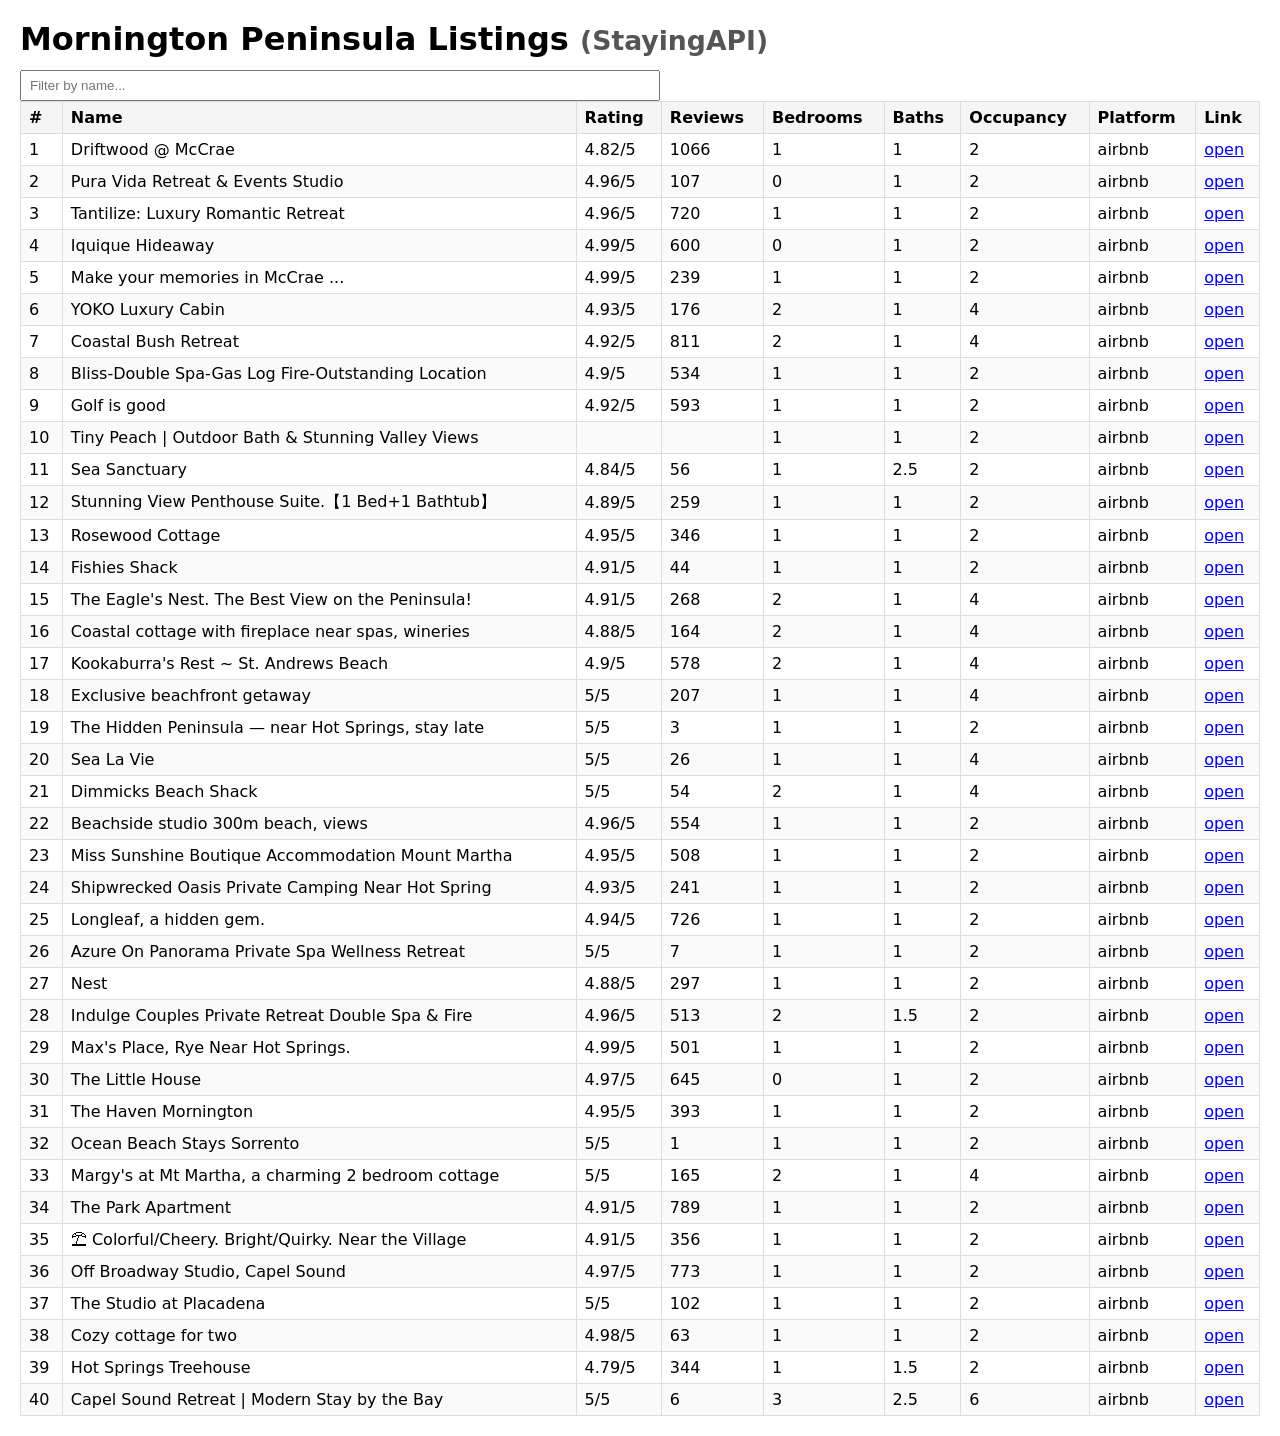
==== docs/stayingapi_mornington/dashboard.html @ c509c3f7 "Publish StayingAPI listings dashboard; add docs/ for GitHub Pages" ====
<!doctype html>
<meta charset="utf-8">
<title>Mornington Peninsula Listings (StayingAPI, 40)</title>
<style>
body { font-family: system-ui, sans-serif; margin: 20px; }
h1 { margin: 0 0 12px; }
small { color: #555; }
.table { border-collapse: collapse; width: 100%; }
.table th, .table td { border: 1px solid #ddd; padding: 6px 8px; }
.table th { background: #f5f5f5; text-align: left; }
tr:nth-child(even){ background: #fafafa; }
#q { padding: 6px 8px; width: 50%; }
</style>
<h1>Mornington Peninsula Listings <small>(StayingAPI)</small></h1>
<input id="q" placeholder="Filter by name..." oninput="filter()" />
<table class="table" id="tbl">
<thead>
  <tr>
    <th>#</th>
    <th>Name</th>
    <th>Rating</th>
    <th>Reviews</th>
    <th>Bedrooms</th>
    <th>Baths</th>
    <th>Occupancy</th>
    <th>Platform</th>
    <th>Link</th>
  </tr>
</thead>
<tbody>
<tr><td>1</td><td>Driftwood @ McCrae</td><td>4.82/5</td><td>1066</td><td>1</td><td>1</td><td>2</td><td>airbnb</td><td><a href='https://www.airbnb.com/rooms/4513550?locale=en-US&amp;currency=AUD&amp;adults=2&amp;children=0&amp;check_in=2026-11-01&amp;check_out=2026-11-06' target='_blank'>open</a></td></tr>
<tr><td>2</td><td>Pura Vida Retreat &amp; Events Studio</td><td>4.96/5</td><td>107</td><td>0</td><td>1</td><td>2</td><td>airbnb</td><td><a href='https://www.airbnb.com/rooms/31173505?locale=en-US&amp;currency=AUD&amp;adults=2&amp;children=0&amp;check_in=2026-10-19&amp;check_out=2026-10-24' target='_blank'>open</a></td></tr>
<tr><td>3</td><td>Tantilize: Luxury Romantic Retreat</td><td>4.96/5</td><td>720</td><td>1</td><td>1</td><td>2</td><td>airbnb</td><td><a href='https://www.airbnb.com/rooms/43550724?locale=en-US&amp;currency=AUD&amp;adults=2&amp;children=0&amp;check_in=2026-10-11&amp;check_out=2026-10-16' target='_blank'>open</a></td></tr>
<tr><td>4</td><td>Iquique Hideaway</td><td>4.99/5</td><td>600</td><td>0</td><td>1</td><td>2</td><td>airbnb</td><td><a href='https://www.airbnb.com/rooms/19645992?locale=en-US&amp;currency=AUD&amp;adults=2&amp;children=0&amp;check_in=2026-10-24&amp;check_out=2026-10-29' target='_blank'>open</a></td></tr>
<tr><td>5</td><td>Make your memories in McCrae ...</td><td>4.99/5</td><td>239</td><td>1</td><td>1</td><td>2</td><td>airbnb</td><td><a href='https://www.airbnb.com/rooms/48611291?locale=en-US&amp;currency=AUD&amp;adults=2&amp;children=0&amp;check_in=2026-11-21&amp;check_out=2026-11-26' target='_blank'>open</a></td></tr>
<tr><td>6</td><td>YOKO Luxury Cabin</td><td>4.93/5</td><td>176</td><td>2</td><td>1</td><td>4</td><td>airbnb</td><td><a href='https://www.airbnb.com/rooms/48204130?locale=en-US&amp;currency=AUD&amp;adults=2&amp;children=0&amp;check_in=2026-10-11&amp;check_out=2026-10-16' target='_blank'>open</a></td></tr>
<tr><td>7</td><td>Coastal Bush Retreat</td><td>4.92/5</td><td>811</td><td>2</td><td>1</td><td>4</td><td>airbnb</td><td><a href='https://www.airbnb.com/rooms/4024267?locale=en-US&amp;currency=AUD&amp;adults=2&amp;children=0&amp;check_in=2026-11-03&amp;check_out=2026-11-08' target='_blank'>open</a></td></tr>
<tr><td>8</td><td>Bliss-Double Spa-Gas Log Fire-Outstanding Location</td><td>4.9/5</td><td>534</td><td>1</td><td>1</td><td>2</td><td>airbnb</td><td><a href='https://www.airbnb.com/rooms/48472030?locale=en-US&amp;currency=AUD&amp;adults=2&amp;children=0&amp;check_in=2026-10-25&amp;check_out=2026-10-30' target='_blank'>open</a></td></tr>
<tr><td>9</td><td>Golf is good</td><td>4.92/5</td><td>593</td><td>1</td><td>1</td><td>2</td><td>airbnb</td><td><a href='https://www.airbnb.com/rooms/34450713?locale=en-US&amp;currency=AUD&amp;adults=2&amp;children=0&amp;check_in=2026-11-08&amp;check_out=2026-11-13' target='_blank'>open</a></td></tr>
<tr><td>10</td><td>Tiny Peach | Outdoor Bath &amp; Stunning Valley Views</td><td></td><td></td><td>1</td><td>1</td><td>2</td><td>airbnb</td><td><a href='https://www.airbnb.com/rooms/1790489825443957782?locale=en-US&amp;currency=AUD&amp;adults=2&amp;children=0&amp;check_in=2026-10-13&amp;check_out=2026-10-18' target='_blank'>open</a></td></tr>
<tr><td>11</td><td>Sea Sanctuary</td><td>4.84/5</td><td>56</td><td>1</td><td>2.5</td><td>2</td><td>airbnb</td><td><a href='https://www.airbnb.com/rooms/814690859160902753?locale=en-US&amp;currency=AUD&amp;adults=2&amp;children=0&amp;check_in=2026-10-14&amp;check_out=2026-10-19' target='_blank'>open</a></td></tr>
<tr><td>12</td><td>Stunning View Penthouse Suite.【1 Bed+1 Bathtub】</td><td>4.89/5</td><td>259</td><td>1</td><td>1</td><td>2</td><td>airbnb</td><td><a href='https://www.airbnb.com/rooms/859296913099109046?locale=en-US&amp;currency=AUD&amp;adults=2&amp;children=0&amp;check_in=2026-10-11&amp;check_out=2026-10-16' target='_blank'>open</a></td></tr>
<tr><td>13</td><td>Rosewood Cottage</td><td>4.95/5</td><td>346</td><td>1</td><td>1</td><td>2</td><td>airbnb</td><td><a href='https://www.airbnb.com/rooms/39402610?locale=en-US&amp;currency=AUD&amp;adults=2&amp;children=0&amp;check_in=2026-10-20&amp;check_out=2026-10-25' target='_blank'>open</a></td></tr>
<tr><td>14</td><td>Fishies Shack</td><td>4.91/5</td><td>44</td><td>1</td><td>1</td><td>2</td><td>airbnb</td><td><a href='https://www.airbnb.com/rooms/1704024122112550785?locale=en-US&amp;currency=AUD&amp;adults=2&amp;children=0&amp;check_in=2026-12-06&amp;check_out=2026-12-11' target='_blank'>open</a></td></tr>
<tr><td>15</td><td>The Eagle&#x27;s Nest. The Best View on the Peninsula!</td><td>4.91/5</td><td>268</td><td>2</td><td>1</td><td>4</td><td>airbnb</td><td><a href='https://www.airbnb.com/rooms/546509313512421154?locale=en-US&amp;currency=AUD&amp;adults=2&amp;children=0&amp;check_in=2026-10-11&amp;check_out=2026-10-16' target='_blank'>open</a></td></tr>
<tr><td>16</td><td>Coastal cottage with fireplace near spas, wineries</td><td>4.88/5</td><td>164</td><td>2</td><td>1</td><td>4</td><td>airbnb</td><td><a href='https://www.airbnb.com/rooms/743787826074557132?locale=en-US&amp;currency=AUD&amp;adults=2&amp;children=0&amp;check_in=2026-11-10&amp;check_out=2026-11-15' target='_blank'>open</a></td></tr>
<tr><td>17</td><td>Kookaburra&#x27;s Rest ~ St. Andrews Beach</td><td>4.9/5</td><td>578</td><td>2</td><td>1</td><td>4</td><td>airbnb</td><td><a href='https://www.airbnb.com/rooms/48834167?locale=en-US&amp;currency=AUD&amp;adults=2&amp;children=0&amp;check_in=2026-11-05&amp;check_out=2026-11-10' target='_blank'>open</a></td></tr>
<tr><td>18</td><td>Exclusive beachfront getaway</td><td>5/5</td><td>207</td><td>1</td><td>1</td><td>4</td><td>airbnb</td><td><a href='https://www.airbnb.com/rooms/806196925720886837?locale=en-US&amp;currency=AUD&amp;adults=2&amp;children=0&amp;check_in=2026-10-12&amp;check_out=2026-10-17' target='_blank'>open</a></td></tr>
<tr><td>19</td><td>The Hidden Peninsula — near Hot Springs, stay late</td><td>5/5</td><td>3</td><td>1</td><td>1</td><td>2</td><td>airbnb</td><td><a href='https://www.airbnb.com/rooms/1779073831690099420?locale=en-US&amp;currency=AUD&amp;adults=2&amp;children=0&amp;check_in=2026-10-11&amp;check_out=2026-10-16' target='_blank'>open</a></td></tr>
<tr><td>20</td><td>Sea La Vie</td><td>5/5</td><td>26</td><td>1</td><td>1</td><td>4</td><td>airbnb</td><td><a href='https://www.airbnb.com/rooms/1646769620946383981?locale=en-US&amp;currency=AUD&amp;adults=2&amp;children=0&amp;check_in=2026-10-12&amp;check_out=2026-10-17' target='_blank'>open</a></td></tr>
<tr><td>21</td><td>Dimmicks Beach Shack</td><td>5/5</td><td>54</td><td>2</td><td>1</td><td>4</td><td>airbnb</td><td><a href='https://www.airbnb.com/rooms/1633771639951214793?locale=en-US&amp;currency=AUD&amp;adults=2&amp;children=0&amp;check_in=2027-03-14&amp;check_out=2027-03-19' target='_blank'>open</a></td></tr>
<tr><td>22</td><td>Beachside studio 300m beach, views</td><td>4.96/5</td><td>554</td><td>1</td><td>1</td><td>2</td><td>airbnb</td><td><a href='https://www.airbnb.com/rooms/9119791?locale=en-US&amp;currency=AUD&amp;adults=2&amp;children=0&amp;check_in=2026-10-08&amp;check_out=2026-10-13' target='_blank'>open</a></td></tr>
<tr><td>23</td><td>Miss Sunshine Boutique Accommodation Mount Martha</td><td>4.95/5</td><td>508</td><td>1</td><td>1</td><td>2</td><td>airbnb</td><td><a href='https://www.airbnb.com/rooms/5641477?locale=en-US&amp;currency=AUD&amp;adults=2&amp;children=0&amp;check_in=2026-10-18&amp;check_out=2026-10-23' target='_blank'>open</a></td></tr>
<tr><td>24</td><td>Shipwrecked Oasis Private Camping Near Hot Spring</td><td>4.93/5</td><td>241</td><td>1</td><td>1</td><td>2</td><td>airbnb</td><td><a href='https://www.airbnb.com/rooms/1014844824579444321?locale=en-US&amp;currency=AUD&amp;adults=2&amp;children=0&amp;check_in=2026-10-25&amp;check_out=2026-10-30' target='_blank'>open</a></td></tr>
<tr><td>25</td><td>Longleaf,  a hidden gem.</td><td>4.94/5</td><td>726</td><td>1</td><td>1</td><td>2</td><td>airbnb</td><td><a href='https://www.airbnb.com/rooms/23596610?locale=en-US&amp;currency=AUD&amp;adults=2&amp;children=0&amp;check_in=2026-11-19&amp;check_out=2026-11-24' target='_blank'>open</a></td></tr>
<tr><td>26</td><td>Azure On Panorama Private Spa Wellness Retreat</td><td>5/5</td><td>7</td><td>1</td><td>1</td><td>2</td><td>airbnb</td><td><a href='https://www.airbnb.com/rooms/1704199939017233636?locale=en-US&amp;currency=AUD&amp;adults=2&amp;children=0&amp;check_in=2026-11-08&amp;check_out=2026-11-13' target='_blank'>open</a></td></tr>
<tr><td>27</td><td>Nest</td><td>4.88/5</td><td>297</td><td>1</td><td>1</td><td>2</td><td>airbnb</td><td><a href='https://www.airbnb.com/rooms/43793216?locale=en-US&amp;currency=AUD&amp;adults=2&amp;children=0&amp;check_in=2026-10-11&amp;check_out=2026-10-16' target='_blank'>open</a></td></tr>
<tr><td>28</td><td>Indulge Couples Private Retreat Double Spa &amp; Fire</td><td>4.96/5</td><td>513</td><td>2</td><td>1.5</td><td>2</td><td>airbnb</td><td><a href='https://www.airbnb.com/rooms/52601610?locale=en-US&amp;currency=AUD&amp;adults=2&amp;children=0&amp;check_in=2026-10-16&amp;check_out=2026-10-21' target='_blank'>open</a></td></tr>
<tr><td>29</td><td>Max&#x27;s Place, Rye Near Hot Springs.</td><td>4.99/5</td><td>501</td><td>1</td><td>1</td><td>2</td><td>airbnb</td><td><a href='https://www.airbnb.com/rooms/15605181?locale=en-US&amp;currency=AUD&amp;adults=2&amp;children=0&amp;check_in=2026-11-23&amp;check_out=2026-11-28' target='_blank'>open</a></td></tr>
<tr><td>30</td><td>The Little House</td><td>4.97/5</td><td>645</td><td>0</td><td>1</td><td>2</td><td>airbnb</td><td><a href='https://www.airbnb.com/rooms/42280463?locale=en-US&amp;currency=AUD&amp;adults=2&amp;children=0&amp;check_in=2026-10-18&amp;check_out=2026-10-23' target='_blank'>open</a></td></tr>
<tr><td>31</td><td>The Haven Mornington</td><td>4.95/5</td><td>393</td><td>1</td><td>1</td><td>2</td><td>airbnb</td><td><a href='https://www.airbnb.com/rooms/861164328833958331?locale=en-US&amp;currency=AUD&amp;adults=2&amp;children=0&amp;check_in=2026-10-11&amp;check_out=2026-10-16' target='_blank'>open</a></td></tr>
<tr><td>32</td><td>Ocean Beach Stays Sorrento</td><td>5/5</td><td>1</td><td>1</td><td>1</td><td>2</td><td>airbnb</td><td><a href='https://www.airbnb.com/rooms/1735318449883837361?locale=en-US&amp;currency=AUD&amp;adults=2&amp;children=0&amp;check_in=2026-10-25&amp;check_out=2026-10-30' target='_blank'>open</a></td></tr>
<tr><td>33</td><td>Margy&#x27;s at Mt Martha, a charming 2 bedroom cottage</td><td>5/5</td><td>165</td><td>2</td><td>1</td><td>4</td><td>airbnb</td><td><a href='https://www.airbnb.com/rooms/636588131114689258?locale=en-US&amp;currency=AUD&amp;adults=2&amp;children=0&amp;check_in=2026-11-15&amp;check_out=2026-11-20' target='_blank'>open</a></td></tr>
<tr><td>34</td><td>The Park Apartment</td><td>4.91/5</td><td>789</td><td>1</td><td>1</td><td>2</td><td>airbnb</td><td><a href='https://www.airbnb.com/rooms/4441403?locale=en-US&amp;currency=AUD&amp;adults=2&amp;children=0&amp;check_in=2026-11-08&amp;check_out=2026-11-13' target='_blank'>open</a></td></tr>
<tr><td>35</td><td>⛱ Colorful/Cheery. Bright/Quirky. Near the Village</td><td>4.91/5</td><td>356</td><td>1</td><td>1</td><td>2</td><td>airbnb</td><td><a href='https://www.airbnb.com/rooms/9305094?locale=en-US&amp;currency=AUD&amp;adults=2&amp;children=0&amp;check_in=2026-10-16&amp;check_out=2026-10-21' target='_blank'>open</a></td></tr>
<tr><td>36</td><td>Off Broadway Studio, Capel Sound</td><td>4.97/5</td><td>773</td><td>1</td><td>1</td><td>2</td><td>airbnb</td><td><a href='https://www.airbnb.com/rooms/46304630?locale=en-US&amp;currency=AUD&amp;adults=2&amp;children=0&amp;check_in=2026-11-04&amp;check_out=2026-11-09' target='_blank'>open</a></td></tr>
<tr><td>37</td><td>The Studio at Placadena</td><td>5/5</td><td>102</td><td>1</td><td>1</td><td>2</td><td>airbnb</td><td><a href='https://www.airbnb.com/rooms/1190785880018073324?locale=en-US&amp;currency=AUD&amp;adults=2&amp;children=0&amp;check_in=2026-10-11&amp;check_out=2026-10-16' target='_blank'>open</a></td></tr>
<tr><td>38</td><td>Cozy cottage for two</td><td>4.98/5</td><td>63</td><td>1</td><td>1</td><td>2</td><td>airbnb</td><td><a href='https://www.airbnb.com/rooms/1532127280848944405?locale=en-US&amp;currency=AUD&amp;adults=2&amp;children=0&amp;check_in=2026-10-08&amp;check_out=2026-10-13' target='_blank'>open</a></td></tr>
<tr><td>39</td><td>Hot Springs Treehouse</td><td>4.79/5</td><td>344</td><td>1</td><td>1.5</td><td>2</td><td>airbnb</td><td><a href='https://www.airbnb.com/rooms/40121295?locale=en-US&amp;currency=AUD&amp;adults=2&amp;children=0&amp;check_in=2026-10-11&amp;check_out=2026-10-16' target='_blank'>open</a></td></tr>
<tr><td>40</td><td>Capel Sound Retreat | Modern Stay by the Bay</td><td>5/5</td><td>6</td><td>3</td><td>2.5</td><td>6</td><td>airbnb</td><td><a href='https://www.airbnb.com/rooms/1505386008690793659?locale=en-US&amp;currency=AUD&amp;adults=2&amp;children=0&amp;check_in=2026-10-09&amp;check_out=2026-10-14' target='_blank'>open</a></td></tr>
</tbody>
</table>
<script>
function filter(){
  const q = document.getElementById('q').value.toLowerCase();
  const rows = document.querySelectorAll('#tbl tbody tr');
  rows.forEach(tr => {
    const name = tr.children[1].textContent.toLowerCase();
    tr.style.display = name.includes(q) ? '' : 'none';
  });
}
</script>
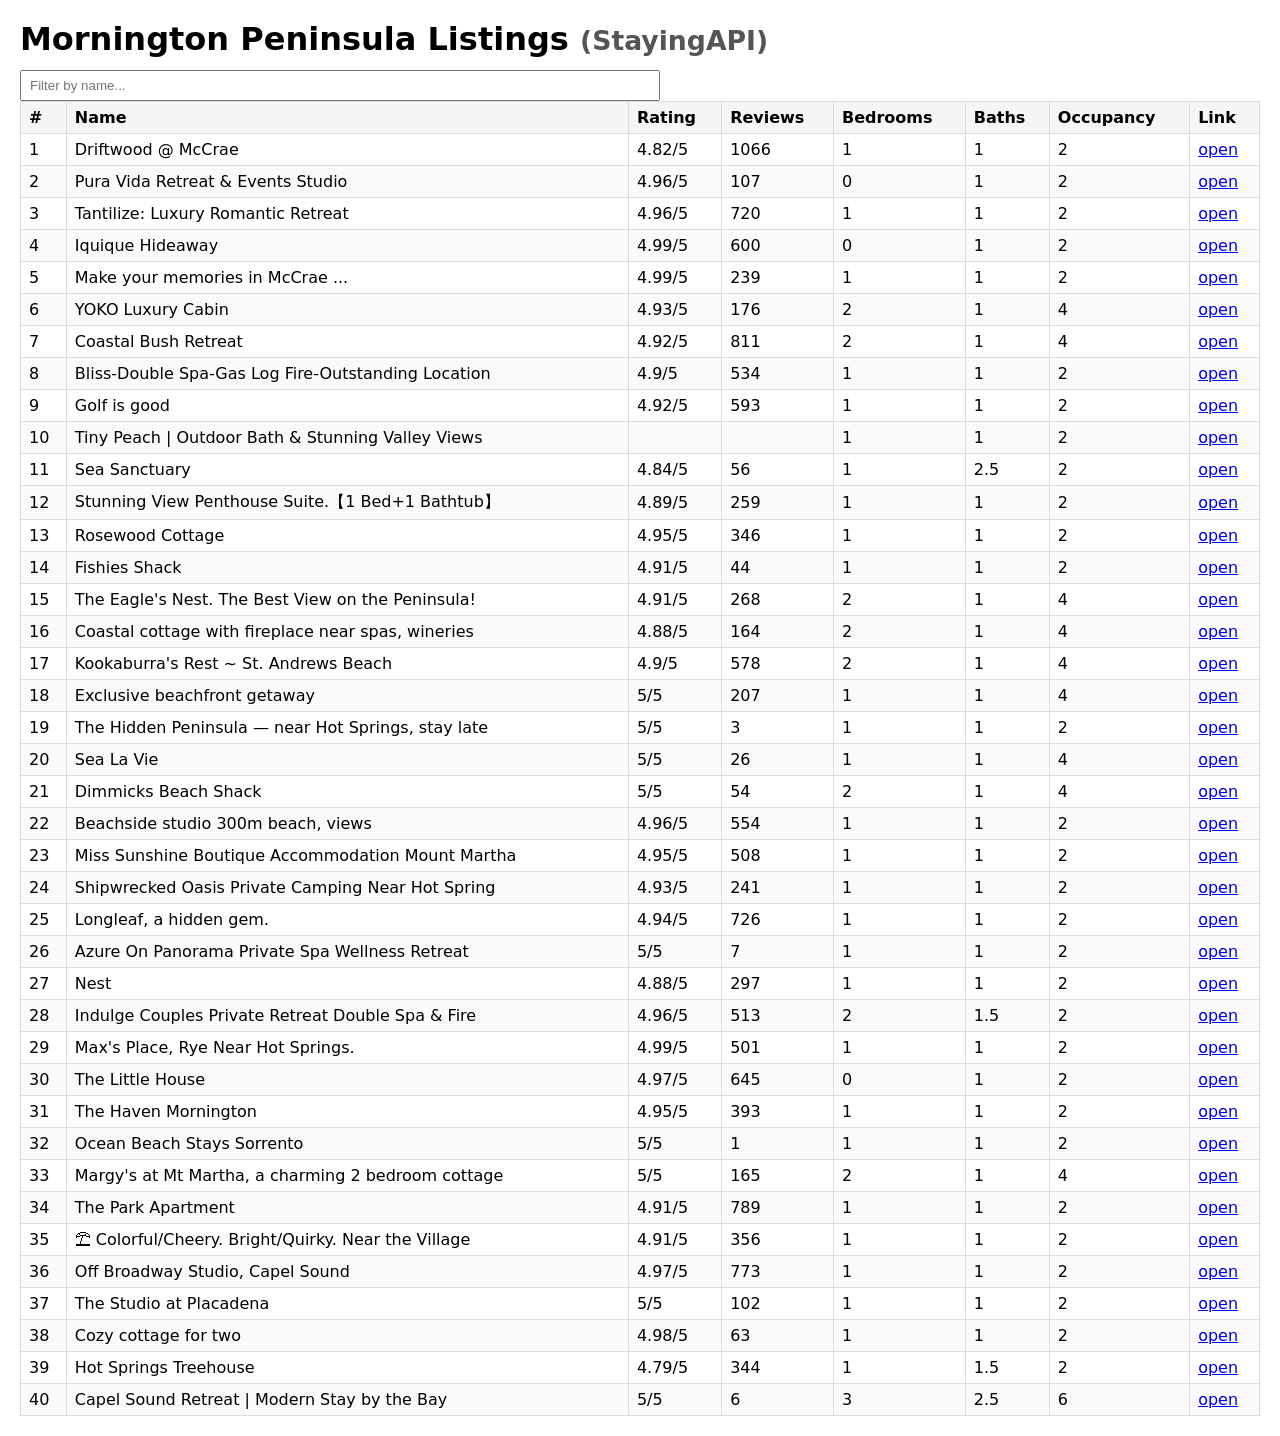
==== commit 79ce878a: "Dashboard: Airbnb-only view (hide platform column)" ====
--- a/docs/stayingapi_mornington/dashboard.html
+++ b/docs/stayingapi_mornington/dashboard.html
@@ -24,51 +24,50 @@
     <th>Bedrooms</th>
     <th>Baths</th>
     <th>Occupancy</th>
-    <th>Platform</th>
     <th>Link</th>
   </tr>
 </thead>
 <tbody>
-<tr><td>1</td><td>Driftwood @ McCrae</td><td>4.82/5</td><td>1066</td><td>1</td><td>1</td><td>2</td><td>airbnb</td><td><a href='https://www.airbnb.com/rooms/4513550?locale=en-US&amp;currency=AUD&amp;adults=2&amp;children=0&amp;check_in=2026-11-01&amp;check_out=2026-11-06' target='_blank'>open</a></td></tr>
-<tr><td>2</td><td>Pura Vida Retreat &amp; Events Studio</td><td>4.96/5</td><td>107</td><td>0</td><td>1</td><td>2</td><td>airbnb</td><td><a href='https://www.airbnb.com/rooms/31173505?locale=en-US&amp;currency=AUD&amp;adults=2&amp;children=0&amp;check_in=2026-10-19&amp;check_out=2026-10-24' target='_blank'>open</a></td></tr>
-<tr><td>3</td><td>Tantilize: Luxury Romantic Retreat</td><td>4.96/5</td><td>720</td><td>1</td><td>1</td><td>2</td><td>airbnb</td><td><a href='https://www.airbnb.com/rooms/43550724?locale=en-US&amp;currency=AUD&amp;adults=2&amp;children=0&amp;check_in=2026-10-11&amp;check_out=2026-10-16' target='_blank'>open</a></td></tr>
-<tr><td>4</td><td>Iquique Hideaway</td><td>4.99/5</td><td>600</td><td>0</td><td>1</td><td>2</td><td>airbnb</td><td><a href='https://www.airbnb.com/rooms/19645992?locale=en-US&amp;currency=AUD&amp;adults=2&amp;children=0&amp;check_in=2026-10-24&amp;check_out=2026-10-29' target='_blank'>open</a></td></tr>
-<tr><td>5</td><td>Make your memories in McCrae ...</td><td>4.99/5</td><td>239</td><td>1</td><td>1</td><td>2</td><td>airbnb</td><td><a href='https://www.airbnb.com/rooms/48611291?locale=en-US&amp;currency=AUD&amp;adults=2&amp;children=0&amp;check_in=2026-11-21&amp;check_out=2026-11-26' target='_blank'>open</a></td></tr>
-<tr><td>6</td><td>YOKO Luxury Cabin</td><td>4.93/5</td><td>176</td><td>2</td><td>1</td><td>4</td><td>airbnb</td><td><a href='https://www.airbnb.com/rooms/48204130?locale=en-US&amp;currency=AUD&amp;adults=2&amp;children=0&amp;check_in=2026-10-11&amp;check_out=2026-10-16' target='_blank'>open</a></td></tr>
-<tr><td>7</td><td>Coastal Bush Retreat</td><td>4.92/5</td><td>811</td><td>2</td><td>1</td><td>4</td><td>airbnb</td><td><a href='https://www.airbnb.com/rooms/4024267?locale=en-US&amp;currency=AUD&amp;adults=2&amp;children=0&amp;check_in=2026-11-03&amp;check_out=2026-11-08' target='_blank'>open</a></td></tr>
-<tr><td>8</td><td>Bliss-Double Spa-Gas Log Fire-Outstanding Location</td><td>4.9/5</td><td>534</td><td>1</td><td>1</td><td>2</td><td>airbnb</td><td><a href='https://www.airbnb.com/rooms/48472030?locale=en-US&amp;currency=AUD&amp;adults=2&amp;children=0&amp;check_in=2026-10-25&amp;check_out=2026-10-30' target='_blank'>open</a></td></tr>
-<tr><td>9</td><td>Golf is good</td><td>4.92/5</td><td>593</td><td>1</td><td>1</td><td>2</td><td>airbnb</td><td><a href='https://www.airbnb.com/rooms/34450713?locale=en-US&amp;currency=AUD&amp;adults=2&amp;children=0&amp;check_in=2026-11-08&amp;check_out=2026-11-13' target='_blank'>open</a></td></tr>
-<tr><td>10</td><td>Tiny Peach | Outdoor Bath &amp; Stunning Valley Views</td><td></td><td></td><td>1</td><td>1</td><td>2</td><td>airbnb</td><td><a href='https://www.airbnb.com/rooms/1790489825443957782?locale=en-US&amp;currency=AUD&amp;adults=2&amp;children=0&amp;check_in=2026-10-13&amp;check_out=2026-10-18' target='_blank'>open</a></td></tr>
-<tr><td>11</td><td>Sea Sanctuary</td><td>4.84/5</td><td>56</td><td>1</td><td>2.5</td><td>2</td><td>airbnb</td><td><a href='https://www.airbnb.com/rooms/814690859160902753?locale=en-US&amp;currency=AUD&amp;adults=2&amp;children=0&amp;check_in=2026-10-14&amp;check_out=2026-10-19' target='_blank'>open</a></td></tr>
-<tr><td>12</td><td>Stunning View Penthouse Suite.【1 Bed+1 Bathtub】</td><td>4.89/5</td><td>259</td><td>1</td><td>1</td><td>2</td><td>airbnb</td><td><a href='https://www.airbnb.com/rooms/859296913099109046?locale=en-US&amp;currency=AUD&amp;adults=2&amp;children=0&amp;check_in=2026-10-11&amp;check_out=2026-10-16' target='_blank'>open</a></td></tr>
-<tr><td>13</td><td>Rosewood Cottage</td><td>4.95/5</td><td>346</td><td>1</td><td>1</td><td>2</td><td>airbnb</td><td><a href='https://www.airbnb.com/rooms/39402610?locale=en-US&amp;currency=AUD&amp;adults=2&amp;children=0&amp;check_in=2026-10-20&amp;check_out=2026-10-25' target='_blank'>open</a></td></tr>
-<tr><td>14</td><td>Fishies Shack</td><td>4.91/5</td><td>44</td><td>1</td><td>1</td><td>2</td><td>airbnb</td><td><a href='https://www.airbnb.com/rooms/1704024122112550785?locale=en-US&amp;currency=AUD&amp;adults=2&amp;children=0&amp;check_in=2026-12-06&amp;check_out=2026-12-11' target='_blank'>open</a></td></tr>
-<tr><td>15</td><td>The Eagle&#x27;s Nest. The Best View on the Peninsula!</td><td>4.91/5</td><td>268</td><td>2</td><td>1</td><td>4</td><td>airbnb</td><td><a href='https://www.airbnb.com/rooms/546509313512421154?locale=en-US&amp;currency=AUD&amp;adults=2&amp;children=0&amp;check_in=2026-10-11&amp;check_out=2026-10-16' target='_blank'>open</a></td></tr>
-<tr><td>16</td><td>Coastal cottage with fireplace near spas, wineries</td><td>4.88/5</td><td>164</td><td>2</td><td>1</td><td>4</td><td>airbnb</td><td><a href='https://www.airbnb.com/rooms/743787826074557132?locale=en-US&amp;currency=AUD&amp;adults=2&amp;children=0&amp;check_in=2026-11-10&amp;check_out=2026-11-15' target='_blank'>open</a></td></tr>
-<tr><td>17</td><td>Kookaburra&#x27;s Rest ~ St. Andrews Beach</td><td>4.9/5</td><td>578</td><td>2</td><td>1</td><td>4</td><td>airbnb</td><td><a href='https://www.airbnb.com/rooms/48834167?locale=en-US&amp;currency=AUD&amp;adults=2&amp;children=0&amp;check_in=2026-11-05&amp;check_out=2026-11-10' target='_blank'>open</a></td></tr>
-<tr><td>18</td><td>Exclusive beachfront getaway</td><td>5/5</td><td>207</td><td>1</td><td>1</td><td>4</td><td>airbnb</td><td><a href='https://www.airbnb.com/rooms/806196925720886837?locale=en-US&amp;currency=AUD&amp;adults=2&amp;children=0&amp;check_in=2026-10-12&amp;check_out=2026-10-17' target='_blank'>open</a></td></tr>
-<tr><td>19</td><td>The Hidden Peninsula — near Hot Springs, stay late</td><td>5/5</td><td>3</td><td>1</td><td>1</td><td>2</td><td>airbnb</td><td><a href='https://www.airbnb.com/rooms/1779073831690099420?locale=en-US&amp;currency=AUD&amp;adults=2&amp;children=0&amp;check_in=2026-10-11&amp;check_out=2026-10-16' target='_blank'>open</a></td></tr>
-<tr><td>20</td><td>Sea La Vie</td><td>5/5</td><td>26</td><td>1</td><td>1</td><td>4</td><td>airbnb</td><td><a href='https://www.airbnb.com/rooms/1646769620946383981?locale=en-US&amp;currency=AUD&amp;adults=2&amp;children=0&amp;check_in=2026-10-12&amp;check_out=2026-10-17' target='_blank'>open</a></td></tr>
-<tr><td>21</td><td>Dimmicks Beach Shack</td><td>5/5</td><td>54</td><td>2</td><td>1</td><td>4</td><td>airbnb</td><td><a href='https://www.airbnb.com/rooms/1633771639951214793?locale=en-US&amp;currency=AUD&amp;adults=2&amp;children=0&amp;check_in=2027-03-14&amp;check_out=2027-03-19' target='_blank'>open</a></td></tr>
-<tr><td>22</td><td>Beachside studio 300m beach, views</td><td>4.96/5</td><td>554</td><td>1</td><td>1</td><td>2</td><td>airbnb</td><td><a href='https://www.airbnb.com/rooms/9119791?locale=en-US&amp;currency=AUD&amp;adults=2&amp;children=0&amp;check_in=2026-10-08&amp;check_out=2026-10-13' target='_blank'>open</a></td></tr>
-<tr><td>23</td><td>Miss Sunshine Boutique Accommodation Mount Martha</td><td>4.95/5</td><td>508</td><td>1</td><td>1</td><td>2</td><td>airbnb</td><td><a href='https://www.airbnb.com/rooms/5641477?locale=en-US&amp;currency=AUD&amp;adults=2&amp;children=0&amp;check_in=2026-10-18&amp;check_out=2026-10-23' target='_blank'>open</a></td></tr>
-<tr><td>24</td><td>Shipwrecked Oasis Private Camping Near Hot Spring</td><td>4.93/5</td><td>241</td><td>1</td><td>1</td><td>2</td><td>airbnb</td><td><a href='https://www.airbnb.com/rooms/1014844824579444321?locale=en-US&amp;currency=AUD&amp;adults=2&amp;children=0&amp;check_in=2026-10-25&amp;check_out=2026-10-30' target='_blank'>open</a></td></tr>
-<tr><td>25</td><td>Longleaf,  a hidden gem.</td><td>4.94/5</td><td>726</td><td>1</td><td>1</td><td>2</td><td>airbnb</td><td><a href='https://www.airbnb.com/rooms/23596610?locale=en-US&amp;currency=AUD&amp;adults=2&amp;children=0&amp;check_in=2026-11-19&amp;check_out=2026-11-24' target='_blank'>open</a></td></tr>
-<tr><td>26</td><td>Azure On Panorama Private Spa Wellness Retreat</td><td>5/5</td><td>7</td><td>1</td><td>1</td><td>2</td><td>airbnb</td><td><a href='https://www.airbnb.com/rooms/1704199939017233636?locale=en-US&amp;currency=AUD&amp;adults=2&amp;children=0&amp;check_in=2026-11-08&amp;check_out=2026-11-13' target='_blank'>open</a></td></tr>
-<tr><td>27</td><td>Nest</td><td>4.88/5</td><td>297</td><td>1</td><td>1</td><td>2</td><td>airbnb</td><td><a href='https://www.airbnb.com/rooms/43793216?locale=en-US&amp;currency=AUD&amp;adults=2&amp;children=0&amp;check_in=2026-10-11&amp;check_out=2026-10-16' target='_blank'>open</a></td></tr>
-<tr><td>28</td><td>Indulge Couples Private Retreat Double Spa &amp; Fire</td><td>4.96/5</td><td>513</td><td>2</td><td>1.5</td><td>2</td><td>airbnb</td><td><a href='https://www.airbnb.com/rooms/52601610?locale=en-US&amp;currency=AUD&amp;adults=2&amp;children=0&amp;check_in=2026-10-16&amp;check_out=2026-10-21' target='_blank'>open</a></td></tr>
-<tr><td>29</td><td>Max&#x27;s Place, Rye Near Hot Springs.</td><td>4.99/5</td><td>501</td><td>1</td><td>1</td><td>2</td><td>airbnb</td><td><a href='https://www.airbnb.com/rooms/15605181?locale=en-US&amp;currency=AUD&amp;adults=2&amp;children=0&amp;check_in=2026-11-23&amp;check_out=2026-11-28' target='_blank'>open</a></td></tr>
-<tr><td>30</td><td>The Little House</td><td>4.97/5</td><td>645</td><td>0</td><td>1</td><td>2</td><td>airbnb</td><td><a href='https://www.airbnb.com/rooms/42280463?locale=en-US&amp;currency=AUD&amp;adults=2&amp;children=0&amp;check_in=2026-10-18&amp;check_out=2026-10-23' target='_blank'>open</a></td></tr>
-<tr><td>31</td><td>The Haven Mornington</td><td>4.95/5</td><td>393</td><td>1</td><td>1</td><td>2</td><td>airbnb</td><td><a href='https://www.airbnb.com/rooms/861164328833958331?locale=en-US&amp;currency=AUD&amp;adults=2&amp;children=0&amp;check_in=2026-10-11&amp;check_out=2026-10-16' target='_blank'>open</a></td></tr>
-<tr><td>32</td><td>Ocean Beach Stays Sorrento</td><td>5/5</td><td>1</td><td>1</td><td>1</td><td>2</td><td>airbnb</td><td><a href='https://www.airbnb.com/rooms/1735318449883837361?locale=en-US&amp;currency=AUD&amp;adults=2&amp;children=0&amp;check_in=2026-10-25&amp;check_out=2026-10-30' target='_blank'>open</a></td></tr>
-<tr><td>33</td><td>Margy&#x27;s at Mt Martha, a charming 2 bedroom cottage</td><td>5/5</td><td>165</td><td>2</td><td>1</td><td>4</td><td>airbnb</td><td><a href='https://www.airbnb.com/rooms/636588131114689258?locale=en-US&amp;currency=AUD&amp;adults=2&amp;children=0&amp;check_in=2026-11-15&amp;check_out=2026-11-20' target='_blank'>open</a></td></tr>
-<tr><td>34</td><td>The Park Apartment</td><td>4.91/5</td><td>789</td><td>1</td><td>1</td><td>2</td><td>airbnb</td><td><a href='https://www.airbnb.com/rooms/4441403?locale=en-US&amp;currency=AUD&amp;adults=2&amp;children=0&amp;check_in=2026-11-08&amp;check_out=2026-11-13' target='_blank'>open</a></td></tr>
-<tr><td>35</td><td>⛱ Colorful/Cheery. Bright/Quirky. Near the Village</td><td>4.91/5</td><td>356</td><td>1</td><td>1</td><td>2</td><td>airbnb</td><td><a href='https://www.airbnb.com/rooms/9305094?locale=en-US&amp;currency=AUD&amp;adults=2&amp;children=0&amp;check_in=2026-10-16&amp;check_out=2026-10-21' target='_blank'>open</a></td></tr>
-<tr><td>36</td><td>Off Broadway Studio, Capel Sound</td><td>4.97/5</td><td>773</td><td>1</td><td>1</td><td>2</td><td>airbnb</td><td><a href='https://www.airbnb.com/rooms/46304630?locale=en-US&amp;currency=AUD&amp;adults=2&amp;children=0&amp;check_in=2026-11-04&amp;check_out=2026-11-09' target='_blank'>open</a></td></tr>
-<tr><td>37</td><td>The Studio at Placadena</td><td>5/5</td><td>102</td><td>1</td><td>1</td><td>2</td><td>airbnb</td><td><a href='https://www.airbnb.com/rooms/1190785880018073324?locale=en-US&amp;currency=AUD&amp;adults=2&amp;children=0&amp;check_in=2026-10-11&amp;check_out=2026-10-16' target='_blank'>open</a></td></tr>
-<tr><td>38</td><td>Cozy cottage for two</td><td>4.98/5</td><td>63</td><td>1</td><td>1</td><td>2</td><td>airbnb</td><td><a href='https://www.airbnb.com/rooms/1532127280848944405?locale=en-US&amp;currency=AUD&amp;adults=2&amp;children=0&amp;check_in=2026-10-08&amp;check_out=2026-10-13' target='_blank'>open</a></td></tr>
-<tr><td>39</td><td>Hot Springs Treehouse</td><td>4.79/5</td><td>344</td><td>1</td><td>1.5</td><td>2</td><td>airbnb</td><td><a href='https://www.airbnb.com/rooms/40121295?locale=en-US&amp;currency=AUD&amp;adults=2&amp;children=0&amp;check_in=2026-10-11&amp;check_out=2026-10-16' target='_blank'>open</a></td></tr>
-<tr><td>40</td><td>Capel Sound Retreat | Modern Stay by the Bay</td><td>5/5</td><td>6</td><td>3</td><td>2.5</td><td>6</td><td>airbnb</td><td><a href='https://www.airbnb.com/rooms/1505386008690793659?locale=en-US&amp;currency=AUD&amp;adults=2&amp;children=0&amp;check_in=2026-10-09&amp;check_out=2026-10-14' target='_blank'>open</a></td></tr>
+<tr><td>1</td><td>Driftwood @ McCrae</td><td>4.82/5</td><td>1066</td><td>1</td><td>1</td><td>2</td><td><a href='https://www.airbnb.com/rooms/4513550?locale=en-US&amp;currency=AUD&amp;adults=2&amp;children=0&amp;check_in=2026-11-01&amp;check_out=2026-11-06' target='_blank'>open</a></td></tr>
+<tr><td>2</td><td>Pura Vida Retreat &amp; Events Studio</td><td>4.96/5</td><td>107</td><td>0</td><td>1</td><td>2</td><td><a href='https://www.airbnb.com/rooms/31173505?locale=en-US&amp;currency=AUD&amp;adults=2&amp;children=0&amp;check_in=2026-10-19&amp;check_out=2026-10-24' target='_blank'>open</a></td></tr>
+<tr><td>3</td><td>Tantilize: Luxury Romantic Retreat</td><td>4.96/5</td><td>720</td><td>1</td><td>1</td><td>2</td><td><a href='https://www.airbnb.com/rooms/43550724?locale=en-US&amp;currency=AUD&amp;adults=2&amp;children=0&amp;check_in=2026-10-11&amp;check_out=2026-10-16' target='_blank'>open</a></td></tr>
+<tr><td>4</td><td>Iquique Hideaway</td><td>4.99/5</td><td>600</td><td>0</td><td>1</td><td>2</td><td><a href='https://www.airbnb.com/rooms/19645992?locale=en-US&amp;currency=AUD&amp;adults=2&amp;children=0&amp;check_in=2026-10-24&amp;check_out=2026-10-29' target='_blank'>open</a></td></tr>
+<tr><td>5</td><td>Make your memories in McCrae ...</td><td>4.99/5</td><td>239</td><td>1</td><td>1</td><td>2</td><td><a href='https://www.airbnb.com/rooms/48611291?locale=en-US&amp;currency=AUD&amp;adults=2&amp;children=0&amp;check_in=2026-11-21&amp;check_out=2026-11-26' target='_blank'>open</a></td></tr>
+<tr><td>6</td><td>YOKO Luxury Cabin</td><td>4.93/5</td><td>176</td><td>2</td><td>1</td><td>4</td><td><a href='https://www.airbnb.com/rooms/48204130?locale=en-US&amp;currency=AUD&amp;adults=2&amp;children=0&amp;check_in=2026-10-11&amp;check_out=2026-10-16' target='_blank'>open</a></td></tr>
+<tr><td>7</td><td>Coastal Bush Retreat</td><td>4.92/5</td><td>811</td><td>2</td><td>1</td><td>4</td><td><a href='https://www.airbnb.com/rooms/4024267?locale=en-US&amp;currency=AUD&amp;adults=2&amp;children=0&amp;check_in=2026-11-03&amp;check_out=2026-11-08' target='_blank'>open</a></td></tr>
+<tr><td>8</td><td>Bliss-Double Spa-Gas Log Fire-Outstanding Location</td><td>4.9/5</td><td>534</td><td>1</td><td>1</td><td>2</td><td><a href='https://www.airbnb.com/rooms/48472030?locale=en-US&amp;currency=AUD&amp;adults=2&amp;children=0&amp;check_in=2026-10-25&amp;check_out=2026-10-30' target='_blank'>open</a></td></tr>
+<tr><td>9</td><td>Golf is good</td><td>4.92/5</td><td>593</td><td>1</td><td>1</td><td>2</td><td><a href='https://www.airbnb.com/rooms/34450713?locale=en-US&amp;currency=AUD&amp;adults=2&amp;children=0&amp;check_in=2026-11-08&amp;check_out=2026-11-13' target='_blank'>open</a></td></tr>
+<tr><td>10</td><td>Tiny Peach | Outdoor Bath &amp; Stunning Valley Views</td><td></td><td></td><td>1</td><td>1</td><td>2</td><td><a href='https://www.airbnb.com/rooms/1790489825443957782?locale=en-US&amp;currency=AUD&amp;adults=2&amp;children=0&amp;check_in=2026-10-13&amp;check_out=2026-10-18' target='_blank'>open</a></td></tr>
+<tr><td>11</td><td>Sea Sanctuary</td><td>4.84/5</td><td>56</td><td>1</td><td>2.5</td><td>2</td><td><a href='https://www.airbnb.com/rooms/814690859160902753?locale=en-US&amp;currency=AUD&amp;adults=2&amp;children=0&amp;check_in=2026-10-14&amp;check_out=2026-10-19' target='_blank'>open</a></td></tr>
+<tr><td>12</td><td>Stunning View Penthouse Suite.【1 Bed+1 Bathtub】</td><td>4.89/5</td><td>259</td><td>1</td><td>1</td><td>2</td><td><a href='https://www.airbnb.com/rooms/859296913099109046?locale=en-US&amp;currency=AUD&amp;adults=2&amp;children=0&amp;check_in=2026-10-11&amp;check_out=2026-10-16' target='_blank'>open</a></td></tr>
+<tr><td>13</td><td>Rosewood Cottage</td><td>4.95/5</td><td>346</td><td>1</td><td>1</td><td>2</td><td><a href='https://www.airbnb.com/rooms/39402610?locale=en-US&amp;currency=AUD&amp;adults=2&amp;children=0&amp;check_in=2026-10-20&amp;check_out=2026-10-25' target='_blank'>open</a></td></tr>
+<tr><td>14</td><td>Fishies Shack</td><td>4.91/5</td><td>44</td><td>1</td><td>1</td><td>2</td><td><a href='https://www.airbnb.com/rooms/1704024122112550785?locale=en-US&amp;currency=AUD&amp;adults=2&amp;children=0&amp;check_in=2026-12-06&amp;check_out=2026-12-11' target='_blank'>open</a></td></tr>
+<tr><td>15</td><td>The Eagle&#x27;s Nest. The Best View on the Peninsula!</td><td>4.91/5</td><td>268</td><td>2</td><td>1</td><td>4</td><td><a href='https://www.airbnb.com/rooms/546509313512421154?locale=en-US&amp;currency=AUD&amp;adults=2&amp;children=0&amp;check_in=2026-10-11&amp;check_out=2026-10-16' target='_blank'>open</a></td></tr>
+<tr><td>16</td><td>Coastal cottage with fireplace near spas, wineries</td><td>4.88/5</td><td>164</td><td>2</td><td>1</td><td>4</td><td><a href='https://www.airbnb.com/rooms/743787826074557132?locale=en-US&amp;currency=AUD&amp;adults=2&amp;children=0&amp;check_in=2026-11-10&amp;check_out=2026-11-15' target='_blank'>open</a></td></tr>
+<tr><td>17</td><td>Kookaburra&#x27;s Rest ~ St. Andrews Beach</td><td>4.9/5</td><td>578</td><td>2</td><td>1</td><td>4</td><td><a href='https://www.airbnb.com/rooms/48834167?locale=en-US&amp;currency=AUD&amp;adults=2&amp;children=0&amp;check_in=2026-11-05&amp;check_out=2026-11-10' target='_blank'>open</a></td></tr>
+<tr><td>18</td><td>Exclusive beachfront getaway</td><td>5/5</td><td>207</td><td>1</td><td>1</td><td>4</td><td><a href='https://www.airbnb.com/rooms/806196925720886837?locale=en-US&amp;currency=AUD&amp;adults=2&amp;children=0&amp;check_in=2026-10-12&amp;check_out=2026-10-17' target='_blank'>open</a></td></tr>
+<tr><td>19</td><td>The Hidden Peninsula — near Hot Springs, stay late</td><td>5/5</td><td>3</td><td>1</td><td>1</td><td>2</td><td><a href='https://www.airbnb.com/rooms/1779073831690099420?locale=en-US&amp;currency=AUD&amp;adults=2&amp;children=0&amp;check_in=2026-10-11&amp;check_out=2026-10-16' target='_blank'>open</a></td></tr>
+<tr><td>20</td><td>Sea La Vie</td><td>5/5</td><td>26</td><td>1</td><td>1</td><td>4</td><td><a href='https://www.airbnb.com/rooms/1646769620946383981?locale=en-US&amp;currency=AUD&amp;adults=2&amp;children=0&amp;check_in=2026-10-12&amp;check_out=2026-10-17' target='_blank'>open</a></td></tr>
+<tr><td>21</td><td>Dimmicks Beach Shack</td><td>5/5</td><td>54</td><td>2</td><td>1</td><td>4</td><td><a href='https://www.airbnb.com/rooms/1633771639951214793?locale=en-US&amp;currency=AUD&amp;adults=2&amp;children=0&amp;check_in=2027-03-14&amp;check_out=2027-03-19' target='_blank'>open</a></td></tr>
+<tr><td>22</td><td>Beachside studio 300m beach, views</td><td>4.96/5</td><td>554</td><td>1</td><td>1</td><td>2</td><td><a href='https://www.airbnb.com/rooms/9119791?locale=en-US&amp;currency=AUD&amp;adults=2&amp;children=0&amp;check_in=2026-10-08&amp;check_out=2026-10-13' target='_blank'>open</a></td></tr>
+<tr><td>23</td><td>Miss Sunshine Boutique Accommodation Mount Martha</td><td>4.95/5</td><td>508</td><td>1</td><td>1</td><td>2</td><td><a href='https://www.airbnb.com/rooms/5641477?locale=en-US&amp;currency=AUD&amp;adults=2&amp;children=0&amp;check_in=2026-10-18&amp;check_out=2026-10-23' target='_blank'>open</a></td></tr>
+<tr><td>24</td><td>Shipwrecked Oasis Private Camping Near Hot Spring</td><td>4.93/5</td><td>241</td><td>1</td><td>1</td><td>2</td><td><a href='https://www.airbnb.com/rooms/1014844824579444321?locale=en-US&amp;currency=AUD&amp;adults=2&amp;children=0&amp;check_in=2026-10-25&amp;check_out=2026-10-30' target='_blank'>open</a></td></tr>
+<tr><td>25</td><td>Longleaf,  a hidden gem.</td><td>4.94/5</td><td>726</td><td>1</td><td>1</td><td>2</td><td><a href='https://www.airbnb.com/rooms/23596610?locale=en-US&amp;currency=AUD&amp;adults=2&amp;children=0&amp;check_in=2026-11-19&amp;check_out=2026-11-24' target='_blank'>open</a></td></tr>
+<tr><td>26</td><td>Azure On Panorama Private Spa Wellness Retreat</td><td>5/5</td><td>7</td><td>1</td><td>1</td><td>2</td><td><a href='https://www.airbnb.com/rooms/1704199939017233636?locale=en-US&amp;currency=AUD&amp;adults=2&amp;children=0&amp;check_in=2026-11-08&amp;check_out=2026-11-13' target='_blank'>open</a></td></tr>
+<tr><td>27</td><td>Nest</td><td>4.88/5</td><td>297</td><td>1</td><td>1</td><td>2</td><td><a href='https://www.airbnb.com/rooms/43793216?locale=en-US&amp;currency=AUD&amp;adults=2&amp;children=0&amp;check_in=2026-10-11&amp;check_out=2026-10-16' target='_blank'>open</a></td></tr>
+<tr><td>28</td><td>Indulge Couples Private Retreat Double Spa &amp; Fire</td><td>4.96/5</td><td>513</td><td>2</td><td>1.5</td><td>2</td><td><a href='https://www.airbnb.com/rooms/52601610?locale=en-US&amp;currency=AUD&amp;adults=2&amp;children=0&amp;check_in=2026-10-16&amp;check_out=2026-10-21' target='_blank'>open</a></td></tr>
+<tr><td>29</td><td>Max&#x27;s Place, Rye Near Hot Springs.</td><td>4.99/5</td><td>501</td><td>1</td><td>1</td><td>2</td><td><a href='https://www.airbnb.com/rooms/15605181?locale=en-US&amp;currency=AUD&amp;adults=2&amp;children=0&amp;check_in=2026-11-23&amp;check_out=2026-11-28' target='_blank'>open</a></td></tr>
+<tr><td>30</td><td>The Little House</td><td>4.97/5</td><td>645</td><td>0</td><td>1</td><td>2</td><td><a href='https://www.airbnb.com/rooms/42280463?locale=en-US&amp;currency=AUD&amp;adults=2&amp;children=0&amp;check_in=2026-10-18&amp;check_out=2026-10-23' target='_blank'>open</a></td></tr>
+<tr><td>31</td><td>The Haven Mornington</td><td>4.95/5</td><td>393</td><td>1</td><td>1</td><td>2</td><td><a href='https://www.airbnb.com/rooms/861164328833958331?locale=en-US&amp;currency=AUD&amp;adults=2&amp;children=0&amp;check_in=2026-10-11&amp;check_out=2026-10-16' target='_blank'>open</a></td></tr>
+<tr><td>32</td><td>Ocean Beach Stays Sorrento</td><td>5/5</td><td>1</td><td>1</td><td>1</td><td>2</td><td><a href='https://www.airbnb.com/rooms/1735318449883837361?locale=en-US&amp;currency=AUD&amp;adults=2&amp;children=0&amp;check_in=2026-10-25&amp;check_out=2026-10-30' target='_blank'>open</a></td></tr>
+<tr><td>33</td><td>Margy&#x27;s at Mt Martha, a charming 2 bedroom cottage</td><td>5/5</td><td>165</td><td>2</td><td>1</td><td>4</td><td><a href='https://www.airbnb.com/rooms/636588131114689258?locale=en-US&amp;currency=AUD&amp;adults=2&amp;children=0&amp;check_in=2026-11-15&amp;check_out=2026-11-20' target='_blank'>open</a></td></tr>
+<tr><td>34</td><td>The Park Apartment</td><td>4.91/5</td><td>789</td><td>1</td><td>1</td><td>2</td><td><a href='https://www.airbnb.com/rooms/4441403?locale=en-US&amp;currency=AUD&amp;adults=2&amp;children=0&amp;check_in=2026-11-08&amp;check_out=2026-11-13' target='_blank'>open</a></td></tr>
+<tr><td>35</td><td>⛱ Colorful/Cheery. Bright/Quirky. Near the Village</td><td>4.91/5</td><td>356</td><td>1</td><td>1</td><td>2</td><td><a href='https://www.airbnb.com/rooms/9305094?locale=en-US&amp;currency=AUD&amp;adults=2&amp;children=0&amp;check_in=2026-10-16&amp;check_out=2026-10-21' target='_blank'>open</a></td></tr>
+<tr><td>36</td><td>Off Broadway Studio, Capel Sound</td><td>4.97/5</td><td>773</td><td>1</td><td>1</td><td>2</td><td><a href='https://www.airbnb.com/rooms/46304630?locale=en-US&amp;currency=AUD&amp;adults=2&amp;children=0&amp;check_in=2026-11-04&amp;check_out=2026-11-09' target='_blank'>open</a></td></tr>
+<tr><td>37</td><td>The Studio at Placadena</td><td>5/5</td><td>102</td><td>1</td><td>1</td><td>2</td><td><a href='https://www.airbnb.com/rooms/1190785880018073324?locale=en-US&amp;currency=AUD&amp;adults=2&amp;children=0&amp;check_in=2026-10-11&amp;check_out=2026-10-16' target='_blank'>open</a></td></tr>
+<tr><td>38</td><td>Cozy cottage for two</td><td>4.98/5</td><td>63</td><td>1</td><td>1</td><td>2</td><td><a href='https://www.airbnb.com/rooms/1532127280848944405?locale=en-US&amp;currency=AUD&amp;adults=2&amp;children=0&amp;check_in=2026-10-08&amp;check_out=2026-10-13' target='_blank'>open</a></td></tr>
+<tr><td>39</td><td>Hot Springs Treehouse</td><td>4.79/5</td><td>344</td><td>1</td><td>1.5</td><td>2</td><td><a href='https://www.airbnb.com/rooms/40121295?locale=en-US&amp;currency=AUD&amp;adults=2&amp;children=0&amp;check_in=2026-10-11&amp;check_out=2026-10-16' target='_blank'>open</a></td></tr>
+<tr><td>40</td><td>Capel Sound Retreat | Modern Stay by the Bay</td><td>5/5</td><td>6</td><td>3</td><td>2.5</td><td>6</td><td><a href='https://www.airbnb.com/rooms/1505386008690793659?locale=en-US&amp;currency=AUD&amp;adults=2&amp;children=0&amp;check_in=2026-10-09&amp;check_out=2026-10-14' target='_blank'>open</a></td></tr>
 </tbody>
 </table>
 <script>
